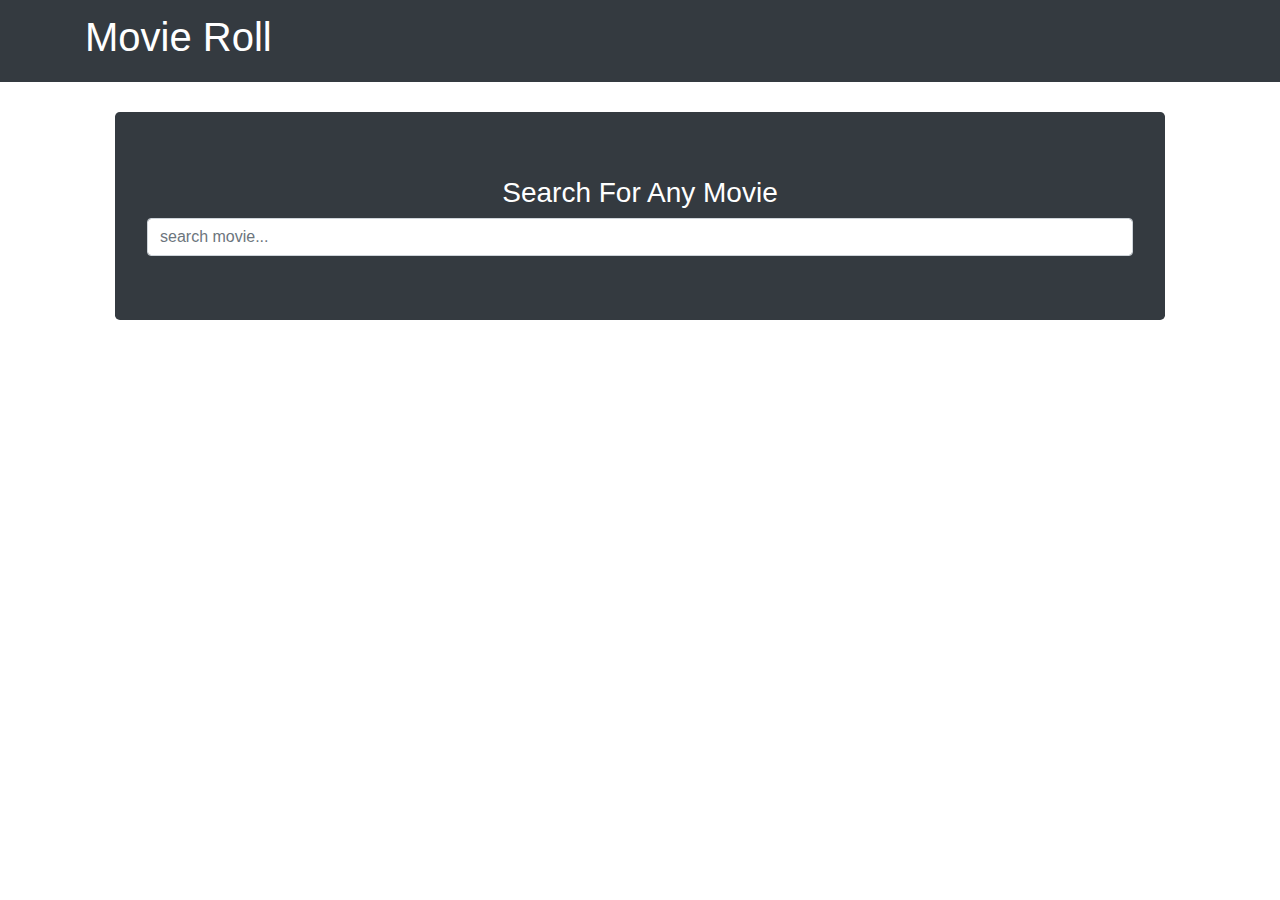
==== index.html @ bec7caf6 "Add files via upload" ====
<!DOCTYPE html>
<html lang="en">
<head>
  <meta charset="UTF-8">
  <meta name="viewport" content="width=device-width, initial-scale=1.0">
  <meta http-equiv="X-UA-Compatible" content="ie=edge">
  <link rel="stylesheet" href="https://maxcdn.bootstrapcdn.com/bootstrap/4.0.0/css/bootstrap.min.css" integrity="sha384-Gn5384xqQ1aoWXA+058RXPxPg6fy4IWvTNh0E263XmFcJlSAwiGgFAW/dAiS6JXm" crossorigin="anonymous">
  <link rel="stylesheet" href="movie.css">
  <title>Filmkereső</title>
</head>
<body>
  <nav class="navbar navbar-dark bg-dark">
    <div class="container">
      <div class="navbar-header">
        <a class="navbar-brand" href="index.html"><h1>Movie Roll</h1></a>
      </div>
    </div>
  </nav>

  <div class="container">
    <div class="jumbotron">
      <h3 class="text-center">Search For Any Movie</h3>
      <form onsubmit="" id="movie-form" >
          <input class="form-control" type="text" name="search_movie" id="movie-title" placeholder="search movie...">
    </div>
  </div>

  <div class="container">
    <div class="row" id="movies"></div>
  </div>


  <script src="https://code.jquery.com/jquery-3.2.1.slim.min.js" integrity="sha384-KJ3o2DKtIkvYIK3UENzmM7KCkRr/rE9/Qpg6aAZGJwFDMVNA/GpGFF93hXpG5KkN" crossorigin="anonymous"></script>
  <script src="https://cdnjs.cloudflare.com/ajax/libs/popper.js/1.12.9/umd/popper.min.js" integrity="sha384-ApNbgh9B+Y1QKtv3Rn7W3mgPxhU9K/ScQsAP7hUibX39j7fakFPskvXusvfa0b4Q" crossorigin="anonymous"></script>
  <script src="https://maxcdn.bootstrapcdn.com/bootstrap/4.0.0/js/bootstrap.min.js" integrity="sha384-JZR6Spejh4U02d8jOt6vLEHfe/JQGiRRSQQxSfFWpi1MquVdAyjUar5+76PVCmYl" crossorigin="anonymous"></script>
  <script src="app.js"></script>
</body>
</html>
---- movie.css ----
.jumbotron{
  background-color: #343A40;
  color: white;
  margin: 30px;
}

.well{
  margin: 10px;
}
.boxShadow{
  box-shadow: 0 5px 6px 0 rgba(0, 0, 0, .3);
  position: relative;
 
}

#detailsBtn{
  position: absolute;
  color:white;
  background-color: black;
  left: 50%;
  transform: translateX(-50%);
  bottom: 0px;
  width: 100%;
  padding: 10px 0px;
  margin: 0px;
  text-decoration: none;
}

#detailsBtn:hover{
  background-color: #5e5e5e;
}
#movies .col-md-3 img{
  height: 400px;
}

#movies .col-md-3 .well{
  height: 500px;
}

#movies img, #movie img{
  width: 100%;
}

@media(min-width: 960px){
  #movies .col-md-3 .well{
    height: 400px;
    border: 1px solid rgb(204, 204, 204);
    margin-bottom: 30px;
  }

  #movies .col-md-3 img{
    height: 300px;
  }
}
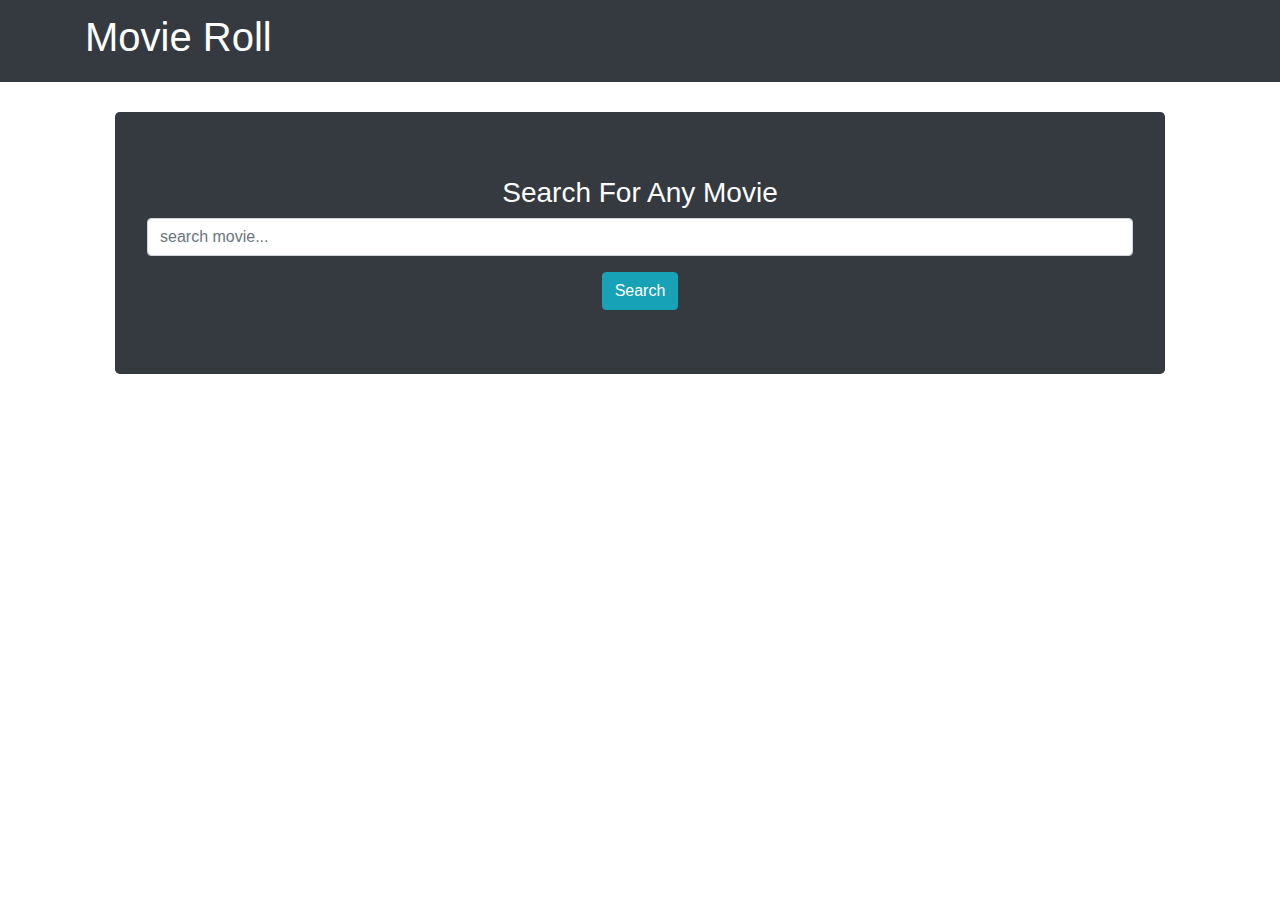
==== commit a2ccb842: "Add files via upload" ====
--- a/index.html
+++ b/index.html
@@ -4,11 +4,16 @@
   <meta charset="UTF-8">
   <meta name="viewport" content="width=device-width, initial-scale=1.0">
   <meta http-equiv="X-UA-Compatible" content="ie=edge">
+  <link rel="stylesheet" href="https://use.fontawesome.com/releases/v5.5.0/css/all.css" integrity="sha384-B4dIYHKNBt8Bc12p+WXckhzcICo0wtJAoU8YZTY5qE0Id1GSseTk6S+L3BlXeVIU" crossorigin="anonymous">
   <link rel="stylesheet" href="https://maxcdn.bootstrapcdn.com/bootstrap/4.0.0/css/bootstrap.min.css" integrity="sha384-Gn5384xqQ1aoWXA+058RXPxPg6fy4IWvTNh0E263XmFcJlSAwiGgFAW/dAiS6JXm" crossorigin="anonymous">
   <link rel="stylesheet" href="movie.css">
-  <title>Filmkereső</title>
+  <link rel="shortcut icon" type="image/png" href="favicon.png"/>
+  <title>Movie Search</title>
 </head>
 <body>
+
+  <!-- Navbar -->
+
   <nav class="navbar navbar-dark bg-dark">
     <div class="container">
       <div class="navbar-header">
@@ -17,18 +22,39 @@
     </div>
   </nav>
 
+  <!-- Search Section -->
+
   <div class="container">
     <div class="jumbotron">
       <h3 class="text-center">Search For Any Movie</h3>
-      <form onsubmit="" id="movie-form" >
+      <form id="movie-form" >
           <input class="form-control" type="text" name="search_movie" id="movie-title" placeholder="search movie...">
+          <button type="submit" class="btn btn-info mt-3">Search <i class="fas fa-search"></i></button>
+      </form>
     </div>
   </div>
 
+  <!-- Filmbox Section -->
+
   <div class="container">
-    <div class="row" id="movies"></div>
+    <div class="row" id="movies">
+    </div>
   </div>
 
+
+   <!-- Pagination -->
+  <div class="container">
+   <ul id="page" class="pagination justify-content-center">
+      <li id="first" class="page-item"><a id="firstPage" class="page-link" href="#" > First page </a></li>
+      <li id="prev" class="page-item"><a id="prev-link" class="page-link" href="#" > Prev </a></li>
+      <li class="page-item"><a id="pageSpan" class="page-link text-primary"></a></li>
+      <li id="next" class="page-item"><a id="next-link" class="page-link" href="#" >Next </a></li>
+      <li id="last" class="page-item"><a id="lastPage" class="page-link" href="#" >Last page </a></li> 
+   </ul>
+  </div>
+
+
+  <!-- JS files -->
 
   <script src="https://code.jquery.com/jquery-3.2.1.slim.min.js" integrity="sha384-KJ3o2DKtIkvYIK3UENzmM7KCkRr/rE9/Qpg6aAZGJwFDMVNA/GpGFF93hXpG5KkN" crossorigin="anonymous"></script>
   <script src="https://cdnjs.cloudflare.com/ajax/libs/popper.js/1.12.9/umd/popper.min.js" integrity="sha384-ApNbgh9B+Y1QKtv3Rn7W3mgPxhU9K/ScQsAP7hUibX39j7fakFPskvXusvfa0b4Q" crossorigin="anonymous"></script>
--- a/movie.css
+++ b/movie.css
@@ -1,17 +1,23 @@
-
+* {
+  box-sizing: border-box;
+}
 .jumbotron{
   background-color: #343A40;
   color: white;
   margin: 30px;
+  text-align: center;
 }
-
 .well{
   margin: 10px;
 }
+
 .boxShadow{
   box-shadow: 0 5px 6px 0 rgba(0, 0, 0, .3);
   position: relative;
- 
+}
+
+.pagination{
+ display: none;
 }
 
 #detailsBtn{
@@ -30,6 +36,7 @@
 #detailsBtn:hover{
   background-color: #5e5e5e;
 }
+
 #movies .col-md-3 img{
   height: 400px;
 }
@@ -42,6 +49,8 @@
   width: 100%;
 }
 
+
+
 @media(min-width: 960px){
   #movies .col-md-3 .well{
     height: 400px;
@@ -52,4 +61,15 @@
   #movies .col-md-3 img{
     height: 300px;
   }
+}
+
+@media (min-width: 767px) and (max-width: 992px){
+  #movies .col-md-3 .well{
+    height: 250px;
+  }
+  #movies .col-md-3 img{
+    height: 150px;
+     
+  }
+
 }